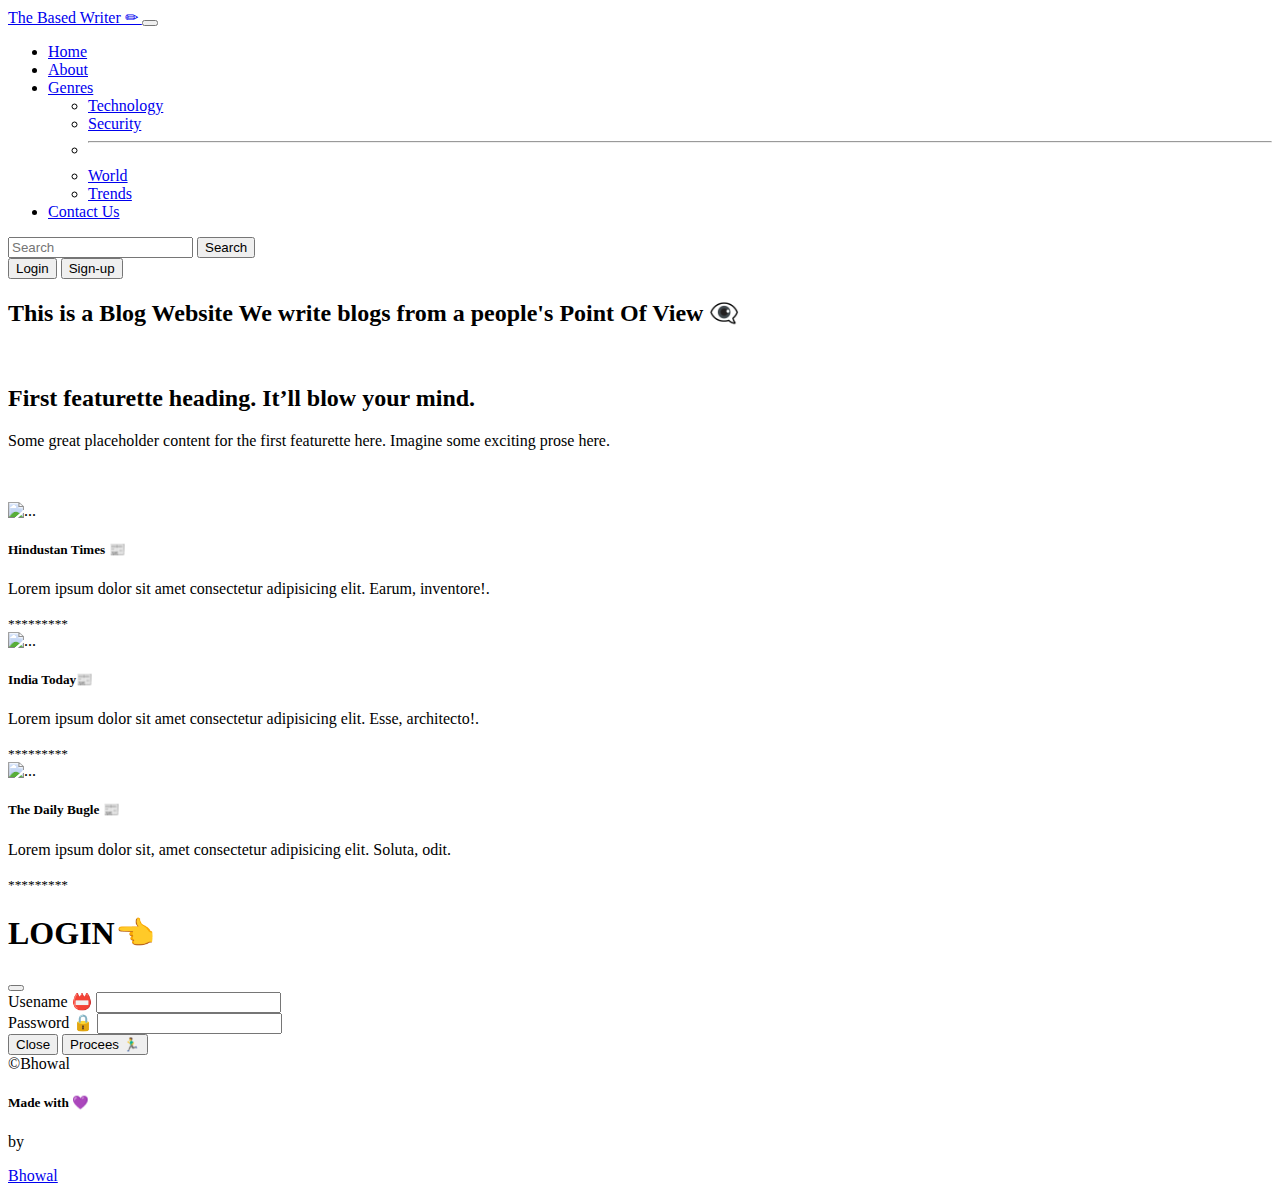
==== about.html @ eef08b90 "The Based Writer" ====
<!doctype html>
<html lang="en" data-bs-theme="dark">

<head>
    <meta charset="utf-8">
    <meta name="viewport" content="width=device-width, initial-scale=1">
    <title>The Based Writer ✏ </title>
    <link href="https://cdn.jsdelivr.net/npm/bootstrap@5.3.0-alpha2/dist/css/bootstrap.min.css" rel="stylesheet"
        integrity="sha384-aFq/bzH65dt+w6FI2ooMVUpc+21e0SRygnTpmBvdBgSdnuTN7QbdgL+OapgHtvPp" crossorigin="anonymous">
    <link rel="stylesheet" href="s1.css">

</head>

<body>
    <nav class="navbar navbar-expand-lg bg-body-tertiary navbar bg-primary" data-bs-theme="dark">
        <div class="container-fluid">
            <a class="navbar-brand" href="index.html">The Based Writer ✏ </a>
            <button class="navbar-toggler" type="button" data-bs-toggle="collapse"
                data-bs-target="#navbarSupportedContent" aria-controls="navbarSupportedContent" aria-expanded="false"
                aria-label="Toggle navigation">
                <span class="navbar-toggler-icon"></span>
            </button>
            <div class="collapse navbar-collapse" id="navbarSupportedContent">
                <ul class="navbar-nav me-auto mb-2 mb-lg-0">
                    <li class="nav-item">
                        <a class="nav-link active" aria-current="page" href="/">Home</a>
                    </li>
                    <li class="nav-item">
                        <a class="nav-link" href="/about.html">About</a>
                    </li>
                    <li class="nav-item dropdown">
                        <a class="nav-link dropdown-toggle" href="/" role="button" data-bs-toggle="dropdown"
                            aria-expanded="false">
                            Genres
                        </a>
                        <ul class="dropdown-menu">
                            <li><a class="dropdown-item" href="/">Technology</a></li>
                            <li><a class="dropdown-item" href="/">Security</a></li>
                            <li>
                                <hr class="dropdown-divider">
                            </li>
                            <li><a class="dropdown-item" href="#">World</a></li>
                            <li><a class="dropdown-item" href="#">Trends</a></li>
                        </ul>
                    <li class="nav-item">
                        <a class="nav-link" href="contact.html">Contact Us</a>
                    </li>
                    </li>


                </ul>
                <form class="d-flex" role="search">
                    <input class="form-control me-2" type="search" placeholder="Search" aria-label="Search">
                    <button class="btn btn-outline-success" type="submit">Search</button>
                </form>
                <div class="mx-2">

                    <button type="button" class="btn btn-outline-primary" data-bs-toggle="modal"
                        data-bs-target="#exampleModal" data-bs-whatever="@mdo">Login</button>

                    <button type="button" class="btn btn-outline-success" data-bs-toggle="modal"
                        data-bs-target="#exampleModal" data-bs-whatever="@mdo">Sign-up</button>

                </div>
            </div>
        </div>
    </nav>








    <div class="container my-4 ">
        <div class="row featurette d-flex justify-content-center align-items-center">
            <div class="col-md-7 order-md-2">
                <h2 class="featurette-heading fw-normal lh-1">This is a Blog Website <span
                        class="text-body-secondary">We write blogs from a people's Point Of View 👁️‍🗨️ </span></h2>

            </div>
            <div class="col-md-5 order-md-1">
                <img class="img-fluid " src="https://source.unsplash.com/400x400/?Blogs" alt="">
            </div>
        </div>

        <div class="row featurette d-flex justify-content-center align-items-center">
            <div class="col-md-7 ">
                <h2 class="featurette-heading fw-normal lh-1">First featurette heading. <span
                        class="text-body-secondary">It’ll blow your mind.</span></h2>
                <p class="lead">Some great placeholder content for the first featurette here. Imagine some exciting
                    prose here.</p>
            </div>
            <div class="col-md-5">
                <img class="img-fluid " src="https://source.unsplash.com/400x400/?technology" alt="">
            </div>
        </div>
        <br>
        <div class="row row-cols-1 row-cols-md-3 g-4">
            <div class="col">
                <div class="card h-100">
                    <img src="https://source.unsplash.com/50x50/?newspaper" class="card-img-top" alt="...">
                    <div class="card-body">
                        <h5 class="card-title">Hindustan Times 📰 </h5>
                        <p class="card-text">Lorem ipsum dolor sit amet consectetur adipisicing elit. Earum, inventore!.
                        </p>
                    </div>
                    <div class="card-footer">
                        <small class="text-body-secondary">*********</small>
                    </div>
                </div>
            </div>
            <div class="col">
                <div class="card h-100">
                    <img src="https://source.unsplash.com/100x100/?Blogs" class="card-img-top" alt="...">
                    <div class="card-body">
                        <h5 class="card-title">India Today📰 </h5>
                        <p class="card-text">Lorem ipsum dolor sit amet consectetur adipisicing elit. Esse, architecto!.
                        </p>
                    </div>
                    <div class="card-footer">
                        <small class="text-body-secondary">*********</small>
                    </div>
                </div>
            </div>
            <div class="col">
                <div class="card h-100">
                    <img src="https://source.unsplash.com/200x200/?news" class="card-img-top" alt="...">
                    <div class="card-body">
                        <h5 class="card-title">The Daily Bugle 📰 </h5>
                        <p class="card-text">Lorem ipsum dolor sit, amet consectetur adipisicing elit. Soluta, odit.</p>
                    </div>
                    <div class="card-footer">
                        <small class="text-body-secondary">*********</small>
                    </div>
                </div>
            </div>
        </div>


    </div>
    <!-- modal -->
    <div class="modal fade" id="exampleModal" tabindex="-1" aria-labelledby="exampleModalLabel" aria-hidden="true">
        <div class="modal-dialog">
            <div class="modal-content">
                <div class="modal-header">
                    <h1 class="modal-title fs-5" id="exampleModalLabel">LOGIN👈 </h1>
                    <button type="button" class="btn-close" data-bs-dismiss="modal" aria-label="Close"></button>
                </div>
                <div class="modal-body">
                    <form>
                        <div class="mb-3">
                            <label for="recipient-name" class="col-form-label">Usename 📛</label>
                            <input type="text" class="form-control" id="recipient-name">
                        </div>
                        <div class="mb-3">
                            <label for="message-text" class="col-form-label">Password 🔒 </label>
                            <input type="text" class="form-control" id="recipient-name">

                        </div>
                    </form>
                </div>
                <div class="modal-footer">
                    <button type="button" class="btn btn-secondary" data-bs-dismiss="modal">Close</button>
                    <button type="button" class="btn btn-primary">Procees 🏃‍♂️ </button>
                </div>
            </div>
        </div>
    </div>


    <div class="card text-center">
        <div class="card-header">
            ©Bhowal
        </div>
        <div class="card-body">
            <h5 class="card-title">Made with 💜 </h5>
            <p class="card-text">by</p>
            <a href="https://www.linkedin.com/in/ayan-bhowal-617518214/" class="btn btn-primary">Bhowal</a>
        </div>

    </div>

</body>
---- s1.css ----
/* $blue:    #0d6efd;
$indigo:  #6610f2;
$purple:  #6f42c1;
$pink:    #d63384;
$red:     #dc3545;
$orange:  #fd7e14;
$yellow:  #ffc107;
$green:   #198754;
$teal:    #20c997;
$cyan:    #0dcaf0; */

/* div {
    background-color: #a12020;
    } */


/* .container text-center text-decoration-underline
{
    background: hsla(197, 100%, 63%, 1);

    background: linear-gradient(90deg, hsla(197, 100%, 63%, 1) 0%, hsla(294, 100%, 55%, 1) 100%);
    
    background: -moz-linear-gradient(90deg, hsla(197, 100%, 63%, 1) 0%, hsla(294, 100%, 55%, 1) 100%);
    
    background: -webkit-linear-gradient(90deg, hsla(197, 100%, 63%, 1) 0%, hsla(294, 100%, 55%, 1) 100%);
    
    filter: progid: DXImageTransform.Microsoft.gradient( startColorstr="#40C9FF", endColorstr="#E81CFF", GradientType=1 );  
} */
background-image: var(--bs-gradient);
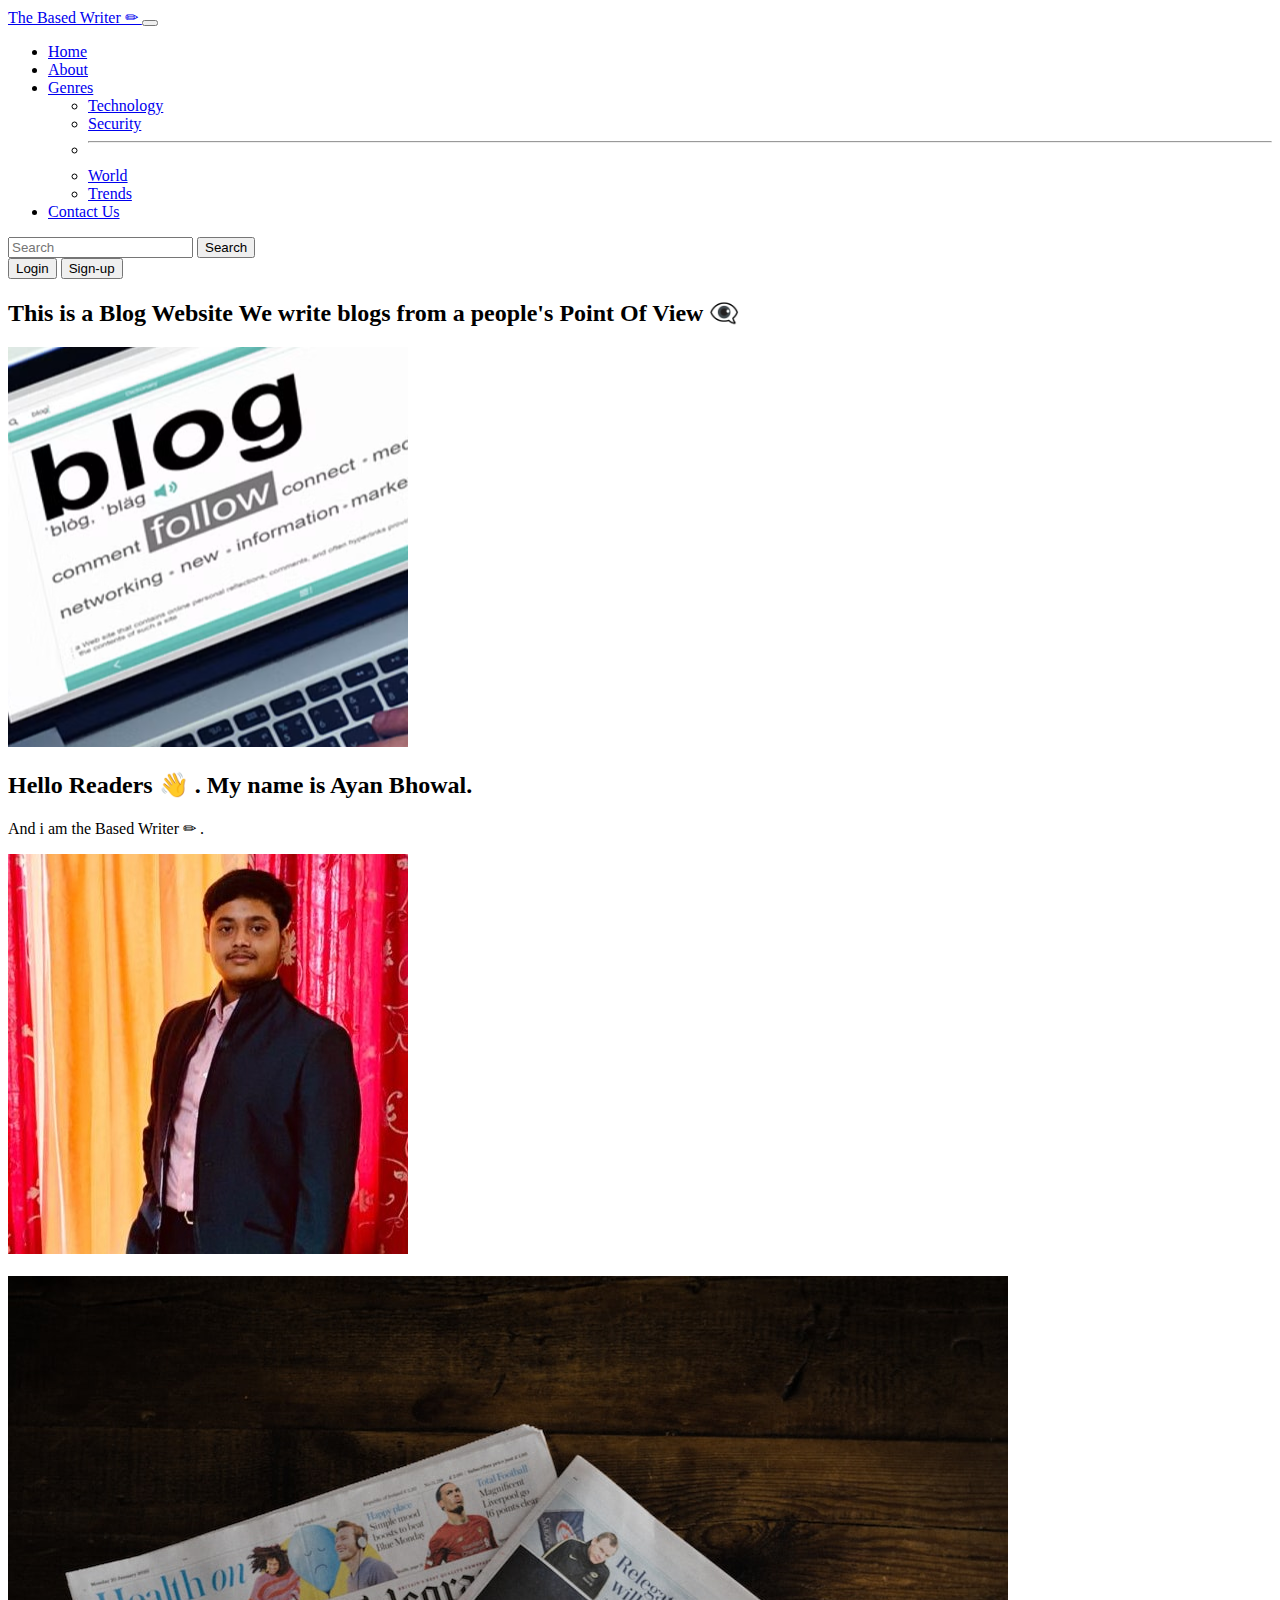
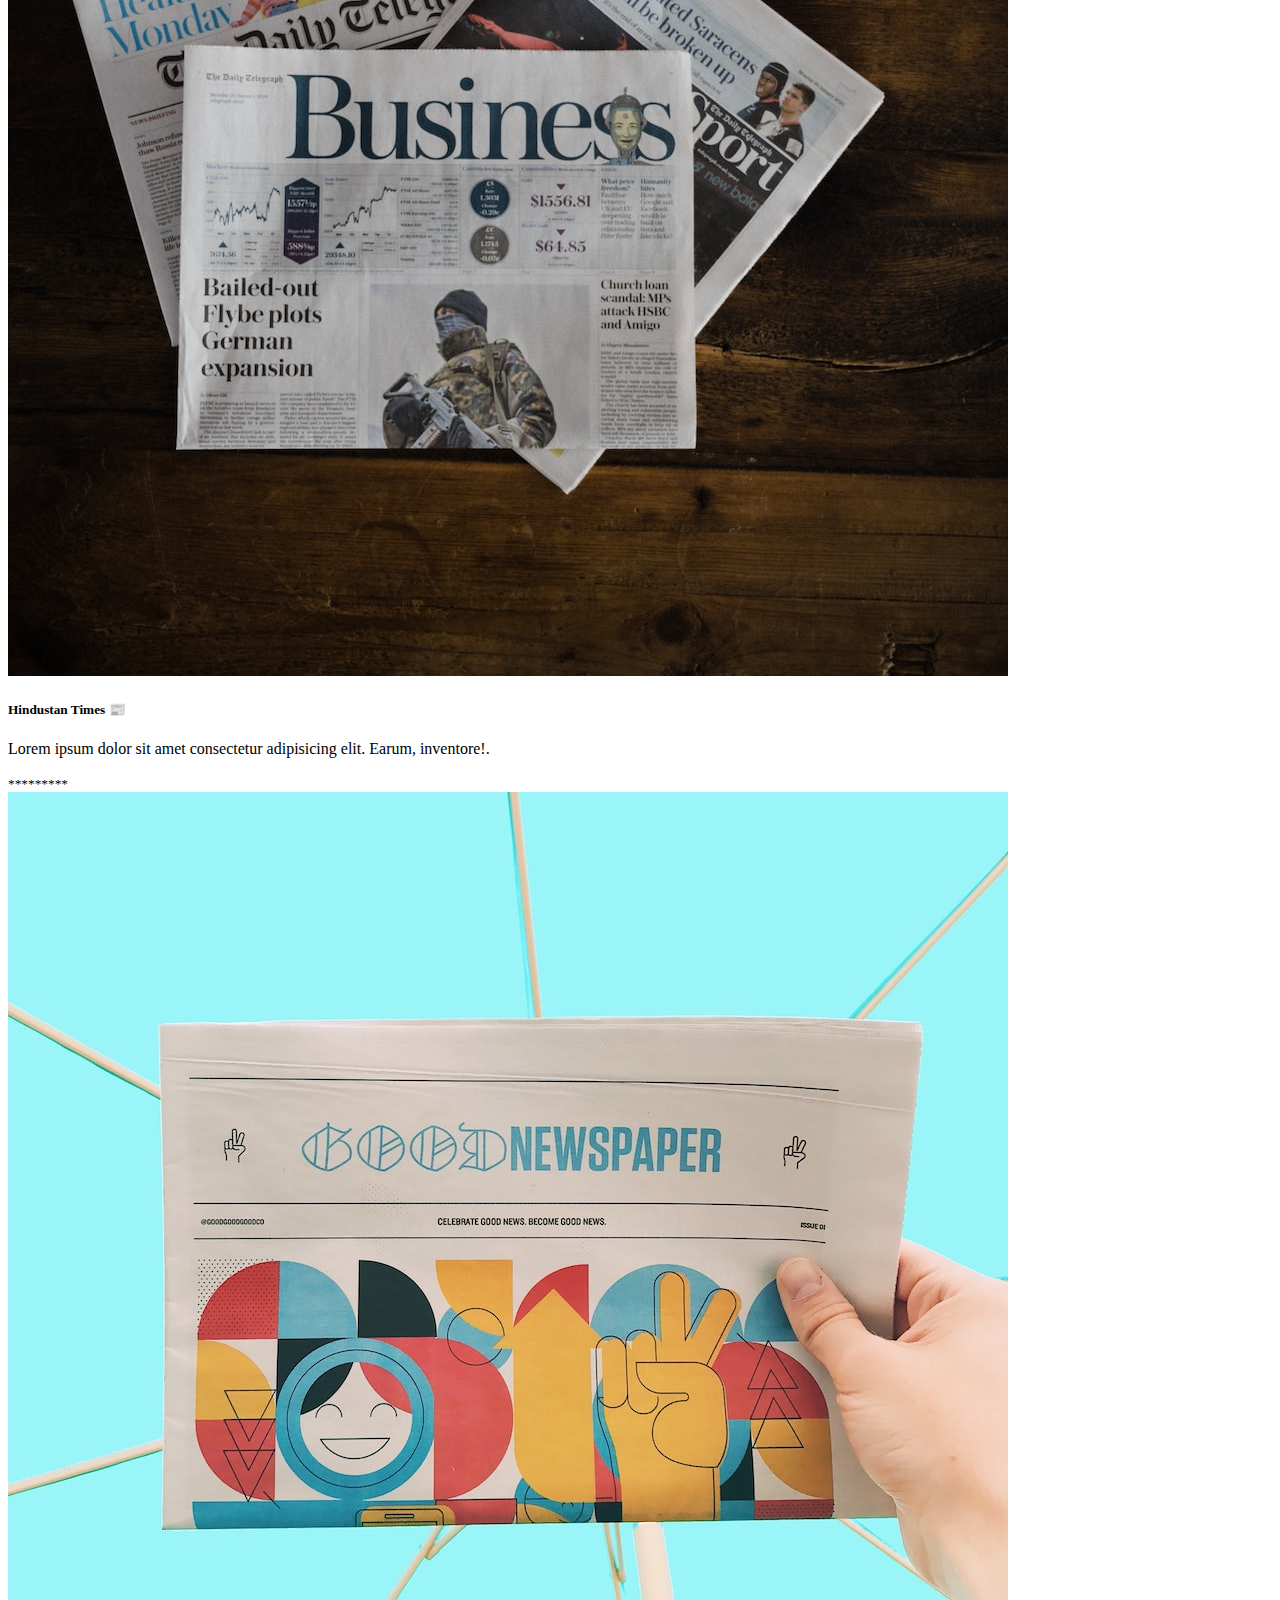
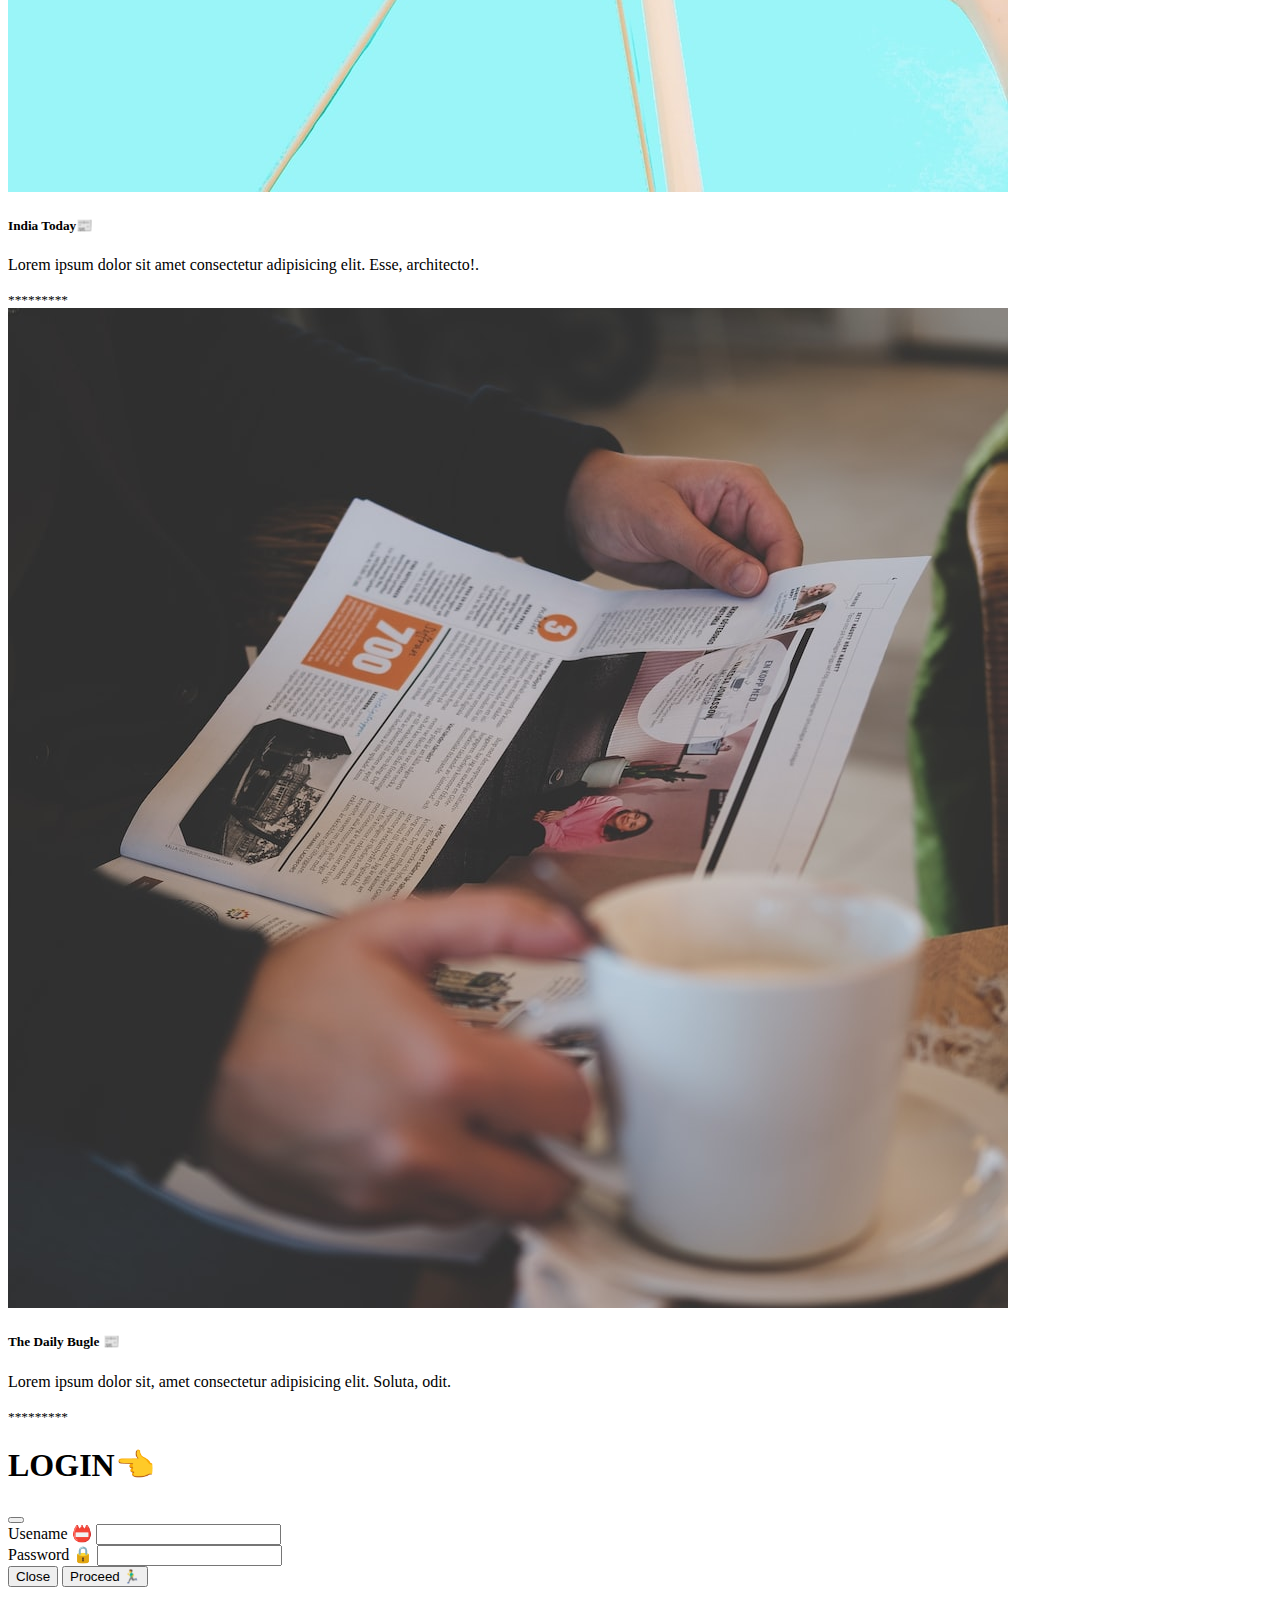
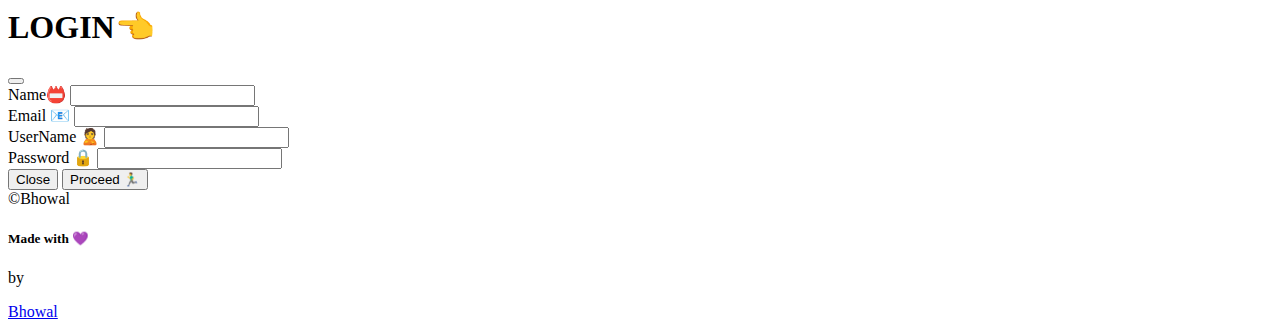
==== commit d0830e2d: "Add files via upload" ====
--- a/about.html
+++ b/about.html
@@ -1,185 +1,219 @@
-<!doctype html>
-<html lang="en" data-bs-theme="dark">
-
-<head>
-    <meta charset="utf-8">
-    <meta name="viewport" content="width=device-width, initial-scale=1">
-    <title>The Based Writer ✏ </title>
-    <link href="https://cdn.jsdelivr.net/npm/bootstrap@5.3.0-alpha2/dist/css/bootstrap.min.css" rel="stylesheet"
-        integrity="sha384-aFq/bzH65dt+w6FI2ooMVUpc+21e0SRygnTpmBvdBgSdnuTN7QbdgL+OapgHtvPp" crossorigin="anonymous">
-    <link rel="stylesheet" href="s1.css">
-
-</head>
-
-<body>
-    <nav class="navbar navbar-expand-lg bg-body-tertiary navbar bg-primary" data-bs-theme="dark">
-        <div class="container-fluid">
-            <a class="navbar-brand" href="index.html">The Based Writer ✏ </a>
-            <button class="navbar-toggler" type="button" data-bs-toggle="collapse"
-                data-bs-target="#navbarSupportedContent" aria-controls="navbarSupportedContent" aria-expanded="false"
-                aria-label="Toggle navigation">
-                <span class="navbar-toggler-icon"></span>
-            </button>
-            <div class="collapse navbar-collapse" id="navbarSupportedContent">
-                <ul class="navbar-nav me-auto mb-2 mb-lg-0">
-                    <li class="nav-item">
-                        <a class="nav-link active" aria-current="page" href="/">Home</a>
-                    </li>
-                    <li class="nav-item">
-                        <a class="nav-link" href="/about.html">About</a>
-                    </li>
-                    <li class="nav-item dropdown">
-                        <a class="nav-link dropdown-toggle" href="/" role="button" data-bs-toggle="dropdown"
-                            aria-expanded="false">
-                            Genres
-                        </a>
-                        <ul class="dropdown-menu">
-                            <li><a class="dropdown-item" href="/">Technology</a></li>
-                            <li><a class="dropdown-item" href="/">Security</a></li>
-                            <li>
-                                <hr class="dropdown-divider">
-                            </li>
-                            <li><a class="dropdown-item" href="#">World</a></li>
-                            <li><a class="dropdown-item" href="#">Trends</a></li>
-                        </ul>
-                    <li class="nav-item">
-                        <a class="nav-link" href="contact.html">Contact Us</a>
-                    </li>
-                    </li>
-
-
-                </ul>
-                <form class="d-flex" role="search">
-                    <input class="form-control me-2" type="search" placeholder="Search" aria-label="Search">
-                    <button class="btn btn-outline-success" type="submit">Search</button>
-                </form>
-                <div class="mx-2">
-
-                    <button type="button" class="btn btn-outline-primary" data-bs-toggle="modal"
-                        data-bs-target="#exampleModal" data-bs-whatever="@mdo">Login</button>
-
-                    <button type="button" class="btn btn-outline-success" data-bs-toggle="modal"
-                        data-bs-target="#exampleModal" data-bs-whatever="@mdo">Sign-up</button>
-
-                </div>
-            </div>
-        </div>
-    </nav>
-
-
-
-
-
-
-
-
-    <div class="container my-4 ">
-        <div class="row featurette d-flex justify-content-center align-items-center">
-            <div class="col-md-7 order-md-2">
-                <h2 class="featurette-heading fw-normal lh-1">This is a Blog Website <span
-                        class="text-body-secondary">We write blogs from a people's Point Of View 👁️‍🗨️ </span></h2>
-
-            </div>
-            <div class="col-md-5 order-md-1">
-                <img class="img-fluid " src="https://source.unsplash.com/400x400/?Blogs" alt="">
-            </div>
-        </div>
-
-        <div class="row featurette d-flex justify-content-center align-items-center">
-            <div class="col-md-7 ">
-                <h2 class="featurette-heading fw-normal lh-1">First featurette heading. <span
-                        class="text-body-secondary">It’ll blow your mind.</span></h2>
-                <p class="lead">Some great placeholder content for the first featurette here. Imagine some exciting
-                    prose here.</p>
-            </div>
-            <div class="col-md-5">
-                <img class="img-fluid " src="https://source.unsplash.com/400x400/?technology" alt="">
-            </div>
-        </div>
-        <br>
-        <div class="row row-cols-1 row-cols-md-3 g-4">
-            <div class="col">
-                <div class="card h-100">
-                    <img src="https://source.unsplash.com/50x50/?newspaper" class="card-img-top" alt="...">
-                    <div class="card-body">
-                        <h5 class="card-title">Hindustan Times 📰 </h5>
-                        <p class="card-text">Lorem ipsum dolor sit amet consectetur adipisicing elit. Earum, inventore!.
-                        </p>
-                    </div>
-                    <div class="card-footer">
-                        <small class="text-body-secondary">*********</small>
-                    </div>
-                </div>
-            </div>
-            <div class="col">
-                <div class="card h-100">
-                    <img src="https://source.unsplash.com/100x100/?Blogs" class="card-img-top" alt="...">
-                    <div class="card-body">
-                        <h5 class="card-title">India Today📰 </h5>
-                        <p class="card-text">Lorem ipsum dolor sit amet consectetur adipisicing elit. Esse, architecto!.
-                        </p>
-                    </div>
-                    <div class="card-footer">
-                        <small class="text-body-secondary">*********</small>
-                    </div>
-                </div>
-            </div>
-            <div class="col">
-                <div class="card h-100">
-                    <img src="https://source.unsplash.com/200x200/?news" class="card-img-top" alt="...">
-                    <div class="card-body">
-                        <h5 class="card-title">The Daily Bugle 📰 </h5>
-                        <p class="card-text">Lorem ipsum dolor sit, amet consectetur adipisicing elit. Soluta, odit.</p>
-                    </div>
-                    <div class="card-footer">
-                        <small class="text-body-secondary">*********</small>
-                    </div>
-                </div>
-            </div>
-        </div>
-
-
-    </div>
-    <!-- modal -->
-    <div class="modal fade" id="exampleModal" tabindex="-1" aria-labelledby="exampleModalLabel" aria-hidden="true">
-        <div class="modal-dialog">
-            <div class="modal-content">
-                <div class="modal-header">
-                    <h1 class="modal-title fs-5" id="exampleModalLabel">LOGIN👈 </h1>
-                    <button type="button" class="btn-close" data-bs-dismiss="modal" aria-label="Close"></button>
-                </div>
-                <div class="modal-body">
-                    <form>
-                        <div class="mb-3">
-                            <label for="recipient-name" class="col-form-label">Usename 📛</label>
-                            <input type="text" class="form-control" id="recipient-name">
-                        </div>
-                        <div class="mb-3">
-                            <label for="message-text" class="col-form-label">Password 🔒 </label>
-                            <input type="text" class="form-control" id="recipient-name">
-
-                        </div>
-                    </form>
-                </div>
-                <div class="modal-footer">
-                    <button type="button" class="btn btn-secondary" data-bs-dismiss="modal">Close</button>
-                    <button type="button" class="btn btn-primary">Procees 🏃‍♂️ </button>
-                </div>
-            </div>
-        </div>
-    </div>
-
-
-    <div class="card text-center">
-        <div class="card-header">
-            ©Bhowal
-        </div>
-        <div class="card-body">
-            <h5 class="card-title">Made with 💜 </h5>
-            <p class="card-text">by</p>
-            <a href="https://www.linkedin.com/in/ayan-bhowal-617518214/" class="btn btn-primary">Bhowal</a>
-        </div>
-
-    </div>
-
+<!doctype html>
+<html lang="en" data-bs-theme="dark">
+
+<head>
+    <meta charset="utf-8">
+    <meta name="viewport" content="width=device-width, initial-scale=1">
+    <title>The Based Writer ✏ </title>
+    <link href="https://cdn.jsdelivr.net/npm/bootstrap@5.3.0-alpha2/dist/css/bootstrap.min.css" rel="stylesheet"
+        integrity="sha384-aFq/bzH65dt+w6FI2ooMVUpc+21e0SRygnTpmBvdBgSdnuTN7QbdgL+OapgHtvPp" crossorigin="anonymous">
+    <link rel="stylesheet" href="s1.css">
+
+</head>
+
+<body>
+    <nav class="navbar navbar-expand-lg bg-body-tertiary navbar bg-primary" data-bs-theme="dark">
+        <div class="container-fluid">
+            <a class="navbar-brand" href="index.html">The Based Writer ✏ </a>
+            <button class="navbar-toggler" type="button" data-bs-toggle="collapse"
+                data-bs-target="#navbarSupportedContent" aria-controls="navbarSupportedContent" aria-expanded="false"
+                aria-label="Toggle navigation">
+                <span class="navbar-toggler-icon"></span>
+            </button>
+            <div class="collapse navbar-collapse" id="navbarSupportedContent">
+                <ul class="navbar-nav me-auto mb-2 mb-lg-0">
+                    <li class="nav-item">
+                        <a class="nav-link active" aria-current="page" href="/">Home</a>
+                    </li>
+                    <li class="nav-item">
+                        <a class="nav-link" href="/about.html">About</a>
+                    </li>
+                    <li class="nav-item dropdown">
+                        <a class="nav-link dropdown-toggle" href="index.html" role="button" data-bs-toggle="dropdown"
+                            aria-expanded="false">
+                            Genres
+                        </a>
+                        <ul class="dropdown-menu">
+                            <li><a class="dropdown-item" href="/">Technology</a></li>
+                            <li><a class="dropdown-item" href="/">Security</a></li>
+                            <li>
+                                <hr class="dropdown-divider">
+                            </li>
+                            <li><a class="dropdown-item" href="#">World</a></li>
+                            <li><a class="dropdown-item" href="#">Trends</a></li>
+                        </ul>
+                    <li class="nav-item">
+                        <a class="nav-link" href="contact.html">Contact Us</a>
+                    </li>
+                    </li>
+
+
+                </ul>
+                <form class="d-flex" role="search">
+                    <input class="form-control me-2" type="search" placeholder="Search" aria-label="Search">
+                    <button class="btn btn-outline-success" type="submit">Search</button>
+                </form>
+                <div class="mx-2">
+
+                    <button type="button" class="btn btn-outline-primary" data-bs-toggle="modal"
+                        data-bs-target="#loginModal" data-bs-whatever="@mdo">Login</button>
+
+                    <button type="button" class="btn btn-outline-success" data-bs-toggle="modal"
+                        data-bs-target="#SignupModal" data-bs-whatever="@mdo">Sign-up</button>
+
+                </div>
+            </div>
+        </div>
+    </nav>
+
+
+
+
+
+
+
+
+    <div class="container my-4 ">
+        <div class="row featurette d-flex justify-content-center align-items-center">
+            <div class="col-md-7 order-md-2">
+                <h2 class="featurette-heading fw-normal lh-1">This is a Blog Website <span
+                        class="text-body-secondary">We write blogs from a people's Point Of View 👁️‍🗨️ </span></h2>
+
+            </div>
+            <div class="col-md-5 order-md-1">
+                <img class="img-fluid " src="blog1.png" alt="">
+            </div>
+        </div>
+
+        <div class="row featurette d-flex justify-content-center align-items-center">
+            <div class="col-md-7 ">
+                <h2 class="featurette-heading fw-normal lh-1">Hello Readers 👋 . <span class="text-body-secondary">My
+                        name is Ayan Bhowal.</span></h2>
+                <p class="lead">And i am the Based Writer ✏ .</p>
+            </div>
+            <div class="col-md-5">
+                <img class="img-fluid " src="myp.jpg" alt="">
+            </div>
+        </div>
+        <br>
+        <div class="row row-cols-1 row-cols-md-3 g-4">
+            <div class="col">
+                <div class="card h-100">
+                    <img src="n1.jpg" class="card-img-top" alt="...">
+                    <div class="card-body">
+                        <h5 class="card-title">Hindustan Times 📰 </h5>
+                        <p class="card-text">Lorem ipsum dolor sit amet consectetur adipisicing elit. Earum, inventore!.
+                        </p>
+                    </div>
+                    <div class="card-footer">
+                        <small class="text-body-secondary">*********</small>
+                    </div>
+                </div>
+            </div>
+            <div class="col">
+                <div class="card h-100">
+                    <img src="n2.jpg" class="card-img-top" alt="...">
+                    <div class="card-body">
+                        <h5 class="card-title">India Today📰 </h5>
+                        <p class="card-text">Lorem ipsum dolor sit amet consectetur adipisicing elit. Esse, architecto!.
+                        </p>
+                    </div>
+                    <div class="card-footer">
+                        <small class="text-body-secondary">*********</small>
+                    </div>
+                </div>
+            </div>
+            <div class="col">
+                <div class="card h-100">
+                    <img src="n3.jpg" class="card-img-top" alt="...">
+                    <div class="card-body">
+                        <h5 class="card-title">The Daily Bugle 📰 </h5>
+                        <p class="card-text">Lorem ipsum dolor sit, amet consectetur adipisicing elit. Soluta, odit.</p>
+                    </div>
+                    <div class="card-footer">
+                        <small class="text-body-secondary">*********</small>
+                    </div>
+                </div>
+            </div>
+        </div>
+
+
+    </div>
+    <!-- modal for signup-->
+    <div class="modal fade" id="loginModal" tabindex="-1" aria-labelledby="exampleModalLabel" aria-hidden="true">
+        <div class="modal-dialog">
+            <div class="modal-content">
+                <div class="modal-header">
+                    <h1 class="modal-title fs-5" id="exampleModalLabel">LOGIN👈 </h1>
+                    <button type="button" class="btn-close" data-bs-dismiss="modal" aria-label="Close"></button>
+                </div>
+                <div class="modal-body">
+                    <form>
+                        <div class="mb-3">
+                            <label for="recipient-name" class="col-form-label">Usename 📛</label>
+                            <input type="text" class="form-control" id="recipient-name">
+                        </div>
+                        <div class="mb-3">
+                            <label for="message-text" class="col-form-label">Password 🔒 </label>
+                            <input type="text" class="form-control" id="recipient-name">
+
+                        </div>
+                    </form>
+                </div>
+                <div class="modal-footer">
+                    <button type="button" class="btn btn-secondary" data-bs-dismiss="modal">Close</button>
+                    <button type="button" class="btn btn-primary">Proceed 🏃‍♂️ </button>
+                </div>
+            </div>
+        </div>
+    </div>
+    <div class="modal fade" id="SignupModal" tabindex="-1" aria-labelledby="exampleModalLabel" aria-hidden="true">
+        <div class="modal-dialog">
+            <div class="modal-content">
+                <div class="modal-header">
+                    <h1 class="modal-title fs-5" id="exampleModalLabel">LOGIN👈 </h1>
+                    <button type="button" class="btn-close" data-bs-dismiss="modal" aria-label="Close"></button>
+                </div>
+                <div class="modal-body">
+                    <form>
+                        <div class="mb-3">
+                            <label for="recipient-name" class="col-form-label">Name📛</label>
+                            <input type="text" class="form-control" id="recipient-name">
+                        </div>
+                        <div class="mb-3">
+                            <label for="recipient-name" class="col-form-label">Email 📧 </label>
+                            <input type="text" class="form-control" id="recipient-name">
+                        </div>
+                        <div class="mb-3">
+                            <label for="recipient-name" class="col-form-label">UserName 🙎 </label>
+                            <input type="text" class="form-control" id="recipient-name">
+                        </div>
+                        <div class="mb-3">
+                            <label for="message-text" class="col-form-label">Password 🔒 </label>
+                            <input type="text" class="form-control" id="recipient-name">
+
+                        </div>
+                    </form>
+                </div>
+                <div class="modal-footer">
+                    <button type="button" class="btn btn-secondary" data-bs-dismiss="modal">Close</button>
+                    <button type="button" class="btn btn-primary">Proceed 🏃‍♂️ </button>
+                </div>
+            </div>
+        </div>
+    </div>
+
+
+    <div class="card text-center">
+        <div class="card-header">
+            ©Bhowal
+        </div>
+        <div class="card-body">
+            <h5 class="card-title">Made with 💜 </h5>
+            <p class="card-text">by</p>
+            <a href="https://www.linkedin.com/in/ayan-bhowal-617518214/" class="btn btn-primary">Bhowal</a>
+        </div>
+
+    </div>
+
 </body>--- a/s1.css
+++ b/s1.css
@@ -1,29 +1,29 @@
-/* $blue:    #0d6efd;
-$indigo:  #6610f2;
-$purple:  #6f42c1;
-$pink:    #d63384;
-$red:     #dc3545;
-$orange:  #fd7e14;
-$yellow:  #ffc107;
-$green:   #198754;
-$teal:    #20c997;
-$cyan:    #0dcaf0; */
-
-/* div {
-    background-color: #a12020;
-    } */
-
-
-/* .container text-center text-decoration-underline
-{
-    background: hsla(197, 100%, 63%, 1);
-
-    background: linear-gradient(90deg, hsla(197, 100%, 63%, 1) 0%, hsla(294, 100%, 55%, 1) 100%);
-    
-    background: -moz-linear-gradient(90deg, hsla(197, 100%, 63%, 1) 0%, hsla(294, 100%, 55%, 1) 100%);
-    
-    background: -webkit-linear-gradient(90deg, hsla(197, 100%, 63%, 1) 0%, hsla(294, 100%, 55%, 1) 100%);
-    
-    filter: progid: DXImageTransform.Microsoft.gradient( startColorstr="#40C9FF", endColorstr="#E81CFF", GradientType=1 );  
-} */
+/* $blue:    #0d6efd;
+$indigo:  #6610f2;
+$purple:  #6f42c1;
+$pink:    #d63384;
+$red:     #dc3545;
+$orange:  #fd7e14;
+$yellow:  #ffc107;
+$green:   #198754;
+$teal:    #20c997;
+$cyan:    #0dcaf0; */
+
+/* div {
+    background-color: #a12020;
+    } */
+
+
+/* .container text-center text-decoration-underline
+{
+    background: hsla(197, 100%, 63%, 1);
+
+    background: linear-gradient(90deg, hsla(197, 100%, 63%, 1) 0%, hsla(294, 100%, 55%, 1) 100%);
+    
+    background: -moz-linear-gradient(90deg, hsla(197, 100%, 63%, 1) 0%, hsla(294, 100%, 55%, 1) 100%);
+    
+    background: -webkit-linear-gradient(90deg, hsla(197, 100%, 63%, 1) 0%, hsla(294, 100%, 55%, 1) 100%);
+    
+    filter: progid: DXImageTransform.Microsoft.gradient( startColorstr="#40C9FF", endColorstr="#E81CFF", GradientType=1 );  
+} */
 background-image: var(--bs-gradient);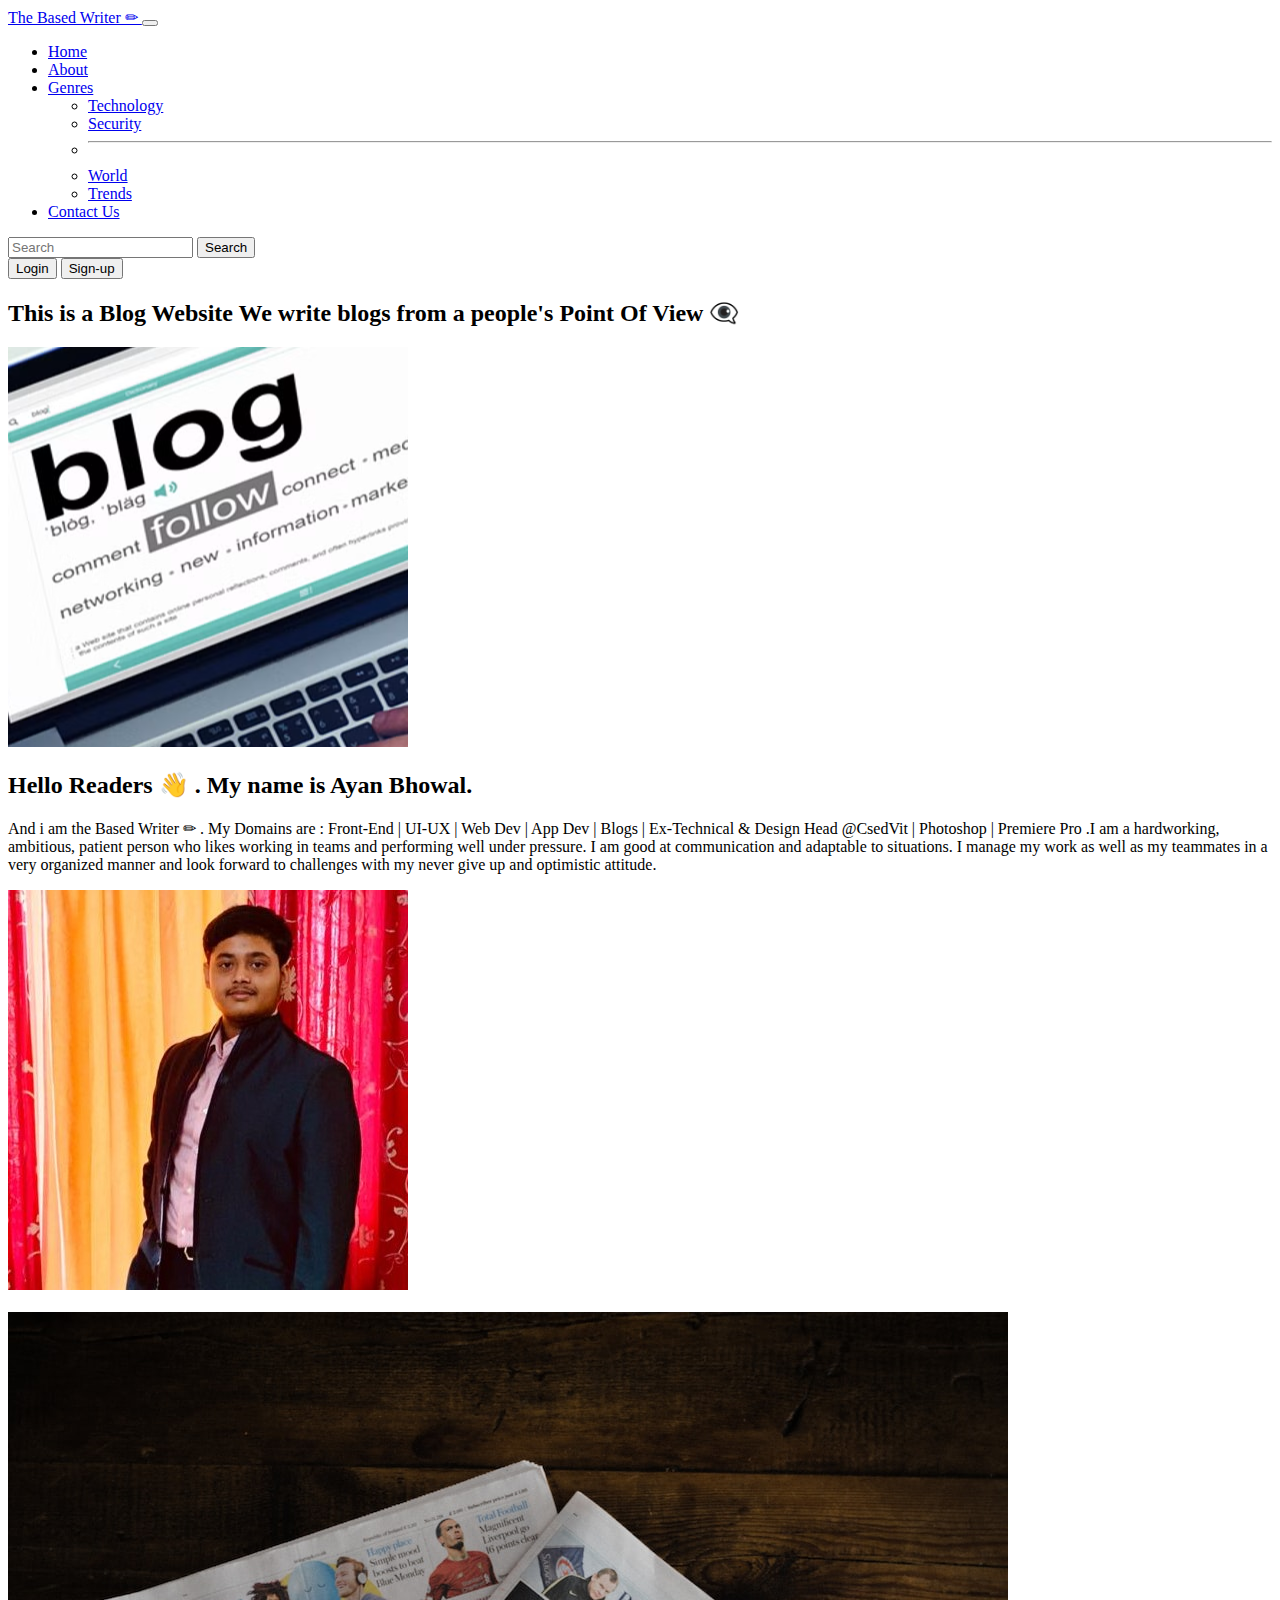
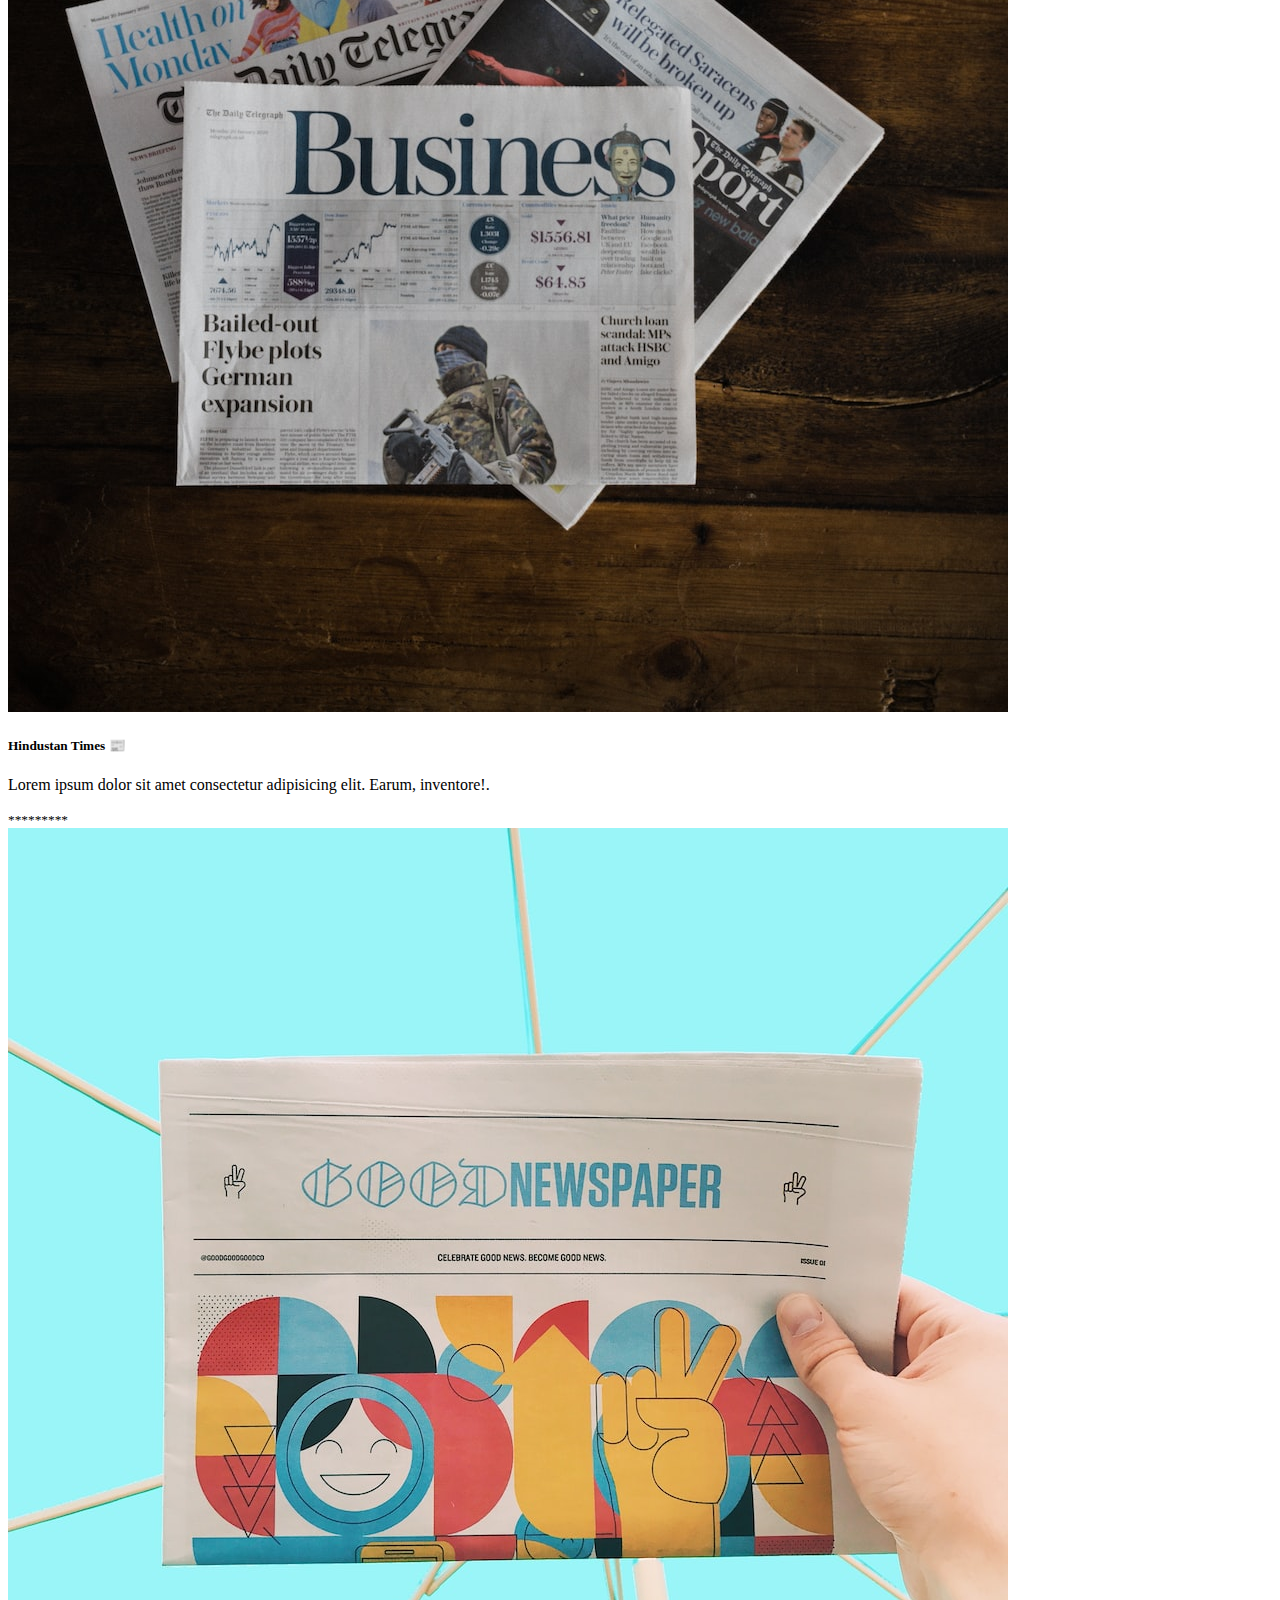
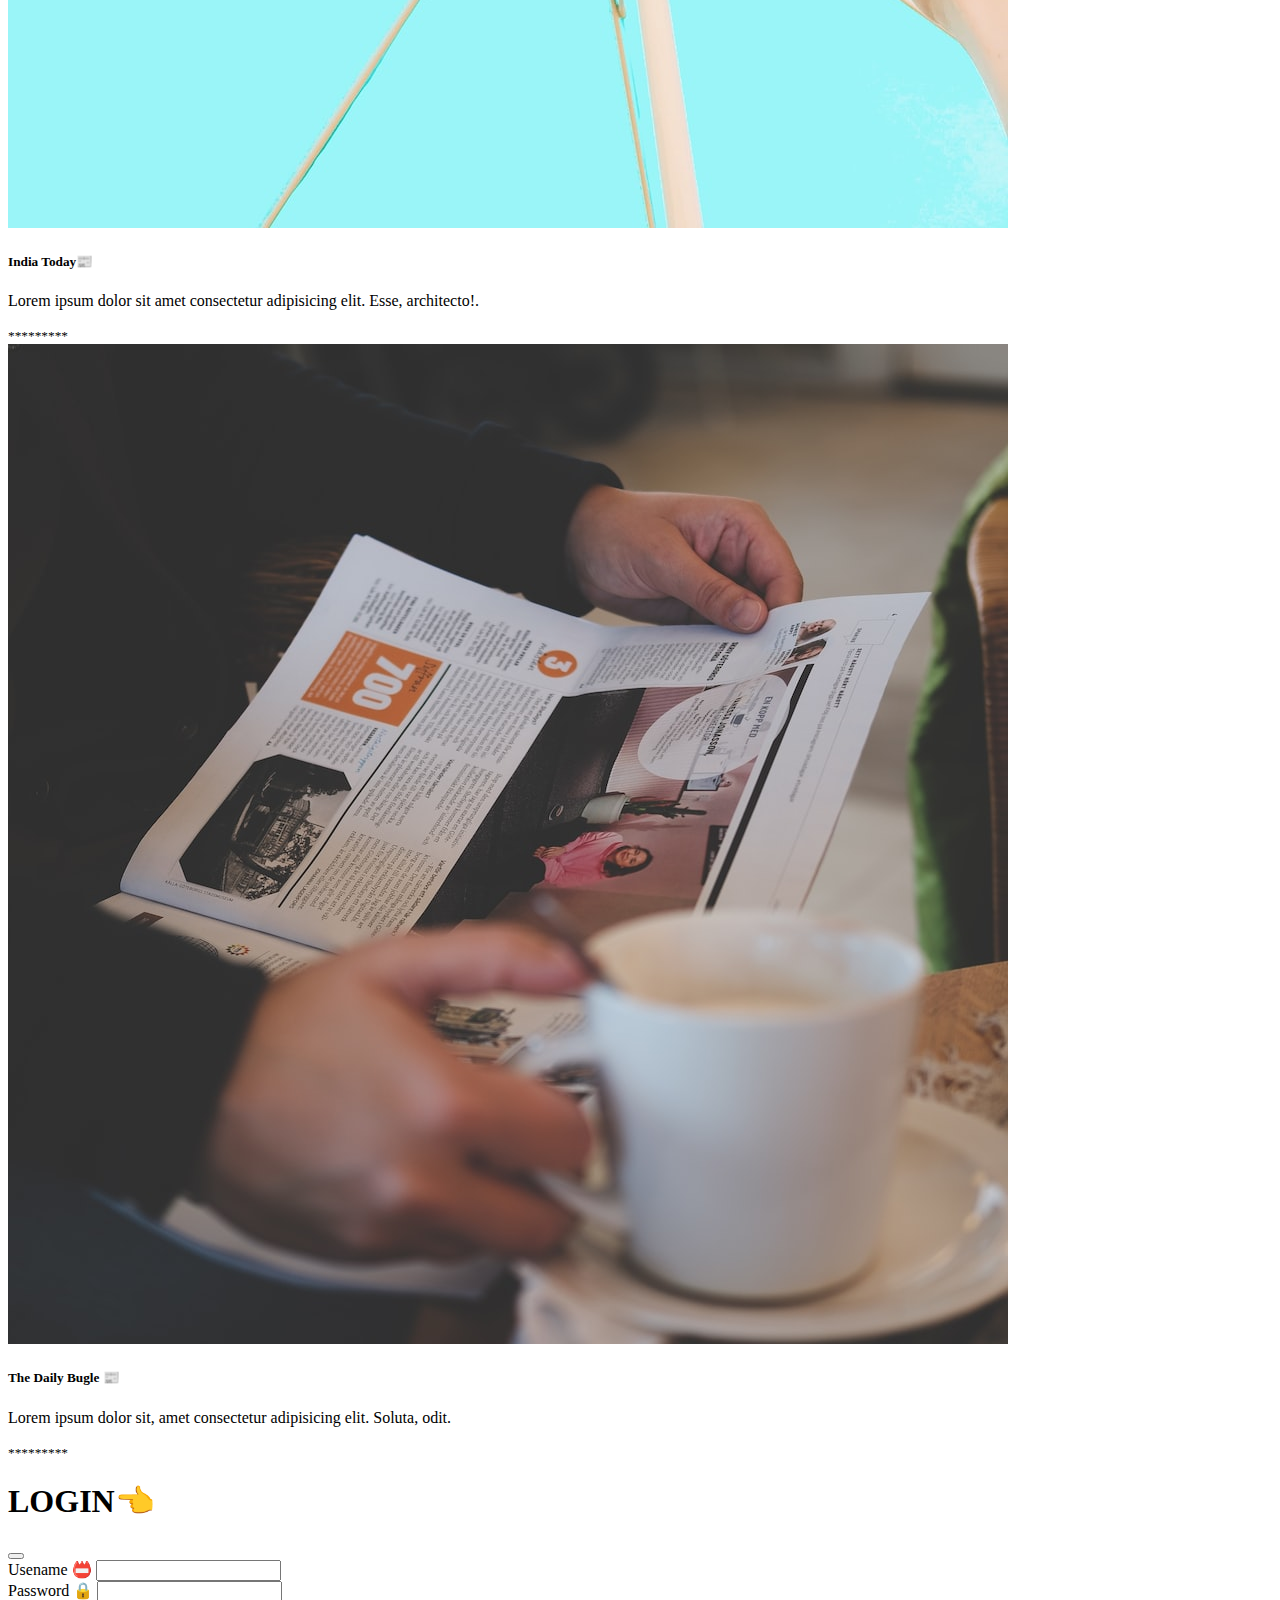
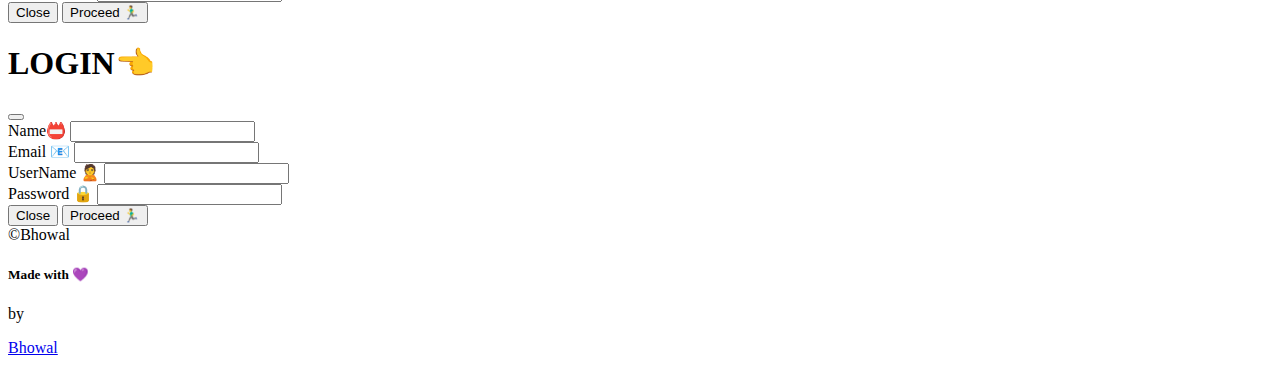
==== commit 4cd1dd35: "Update about.html" ====
--- a/about.html
+++ b/about.html
@@ -14,7 +14,7 @@
 <body>
     <nav class="navbar navbar-expand-lg bg-body-tertiary navbar bg-primary" data-bs-theme="dark">
         <div class="container-fluid">
-            <a class="navbar-brand" href="index.html">The Based Writer ✏ </a>
+            <a class="navbar-brand" href="https://bhowal19.github.io/TheBasedWriter.github.io/index.html">The Based Writer ✏ </a>
             <button class="navbar-toggler" type="button" data-bs-toggle="collapse"
                 data-bs-target="#navbarSupportedContent" aria-controls="navbarSupportedContent" aria-expanded="false"
                 aria-label="Toggle navigation">
@@ -23,13 +23,13 @@
             <div class="collapse navbar-collapse" id="navbarSupportedContent">
                 <ul class="navbar-nav me-auto mb-2 mb-lg-0">
                     <li class="nav-item">
-                        <a class="nav-link active" aria-current="page" href="/">Home</a>
+                        <a class="nav-link active" aria-current="page" href="https://bhowal19.github.io/TheBasedWriter.github.io/index.html">Home</a>
                     </li>
                     <li class="nav-item">
-                        <a class="nav-link" href="/about.html">About</a>
+                        <a class="nav-link" href="https://bhowal19.github.io/TheBasedWriter.github.io/about.html">About</a>
                     </li>
                     <li class="nav-item dropdown">
-                        <a class="nav-link dropdown-toggle" href="index.html" role="button" data-bs-toggle="dropdown"
+                        <a class="nav-link dropdown-toggle" href="https://bhowal19.github.io/TheBasedWriter.github.io/index.html" role="button" data-bs-toggle="dropdown"
                             aria-expanded="false">
                             Genres
                         </a>
@@ -43,7 +43,7 @@
                             <li><a class="dropdown-item" href="#">Trends</a></li>
                         </ul>
                     <li class="nav-item">
-                        <a class="nav-link" href="contact.html">Contact Us</a>
+                        <a class="nav-link" href="https://bhowal19.github.io/TheBasedWriter.github.io/contact.html">Contact Us</a>
                     </li>
                     </li>
 
@@ -89,7 +89,7 @@
             <div class="col-md-7 ">
                 <h2 class="featurette-heading fw-normal lh-1">Hello Readers 👋 . <span class="text-body-secondary">My
                         name is Ayan Bhowal.</span></h2>
-                <p class="lead">And i am the Based Writer ✏ .</p>
+                <p class="lead">And i am the Based Writer ✏ . My Domains are : Front-End | UI-UX | Web Dev | App Dev | Blogs | Ex-Technical & Design Head @CsedVit | Photoshop | Premiere Pro .I am a hardworking, ambitious, patient person who likes working in teams and performing well under pressure. I am good at communication and adaptable to situations. I manage my work as well as my teammates in a very organized manner and look forward to challenges with my never give up and optimistic attitude.</p>
             </div>
             <div class="col-md-5">
                 <img class="img-fluid " src="myp.jpg" alt="">
@@ -216,4 +216,4 @@
 
     </div>
 
-</body>+</body>
